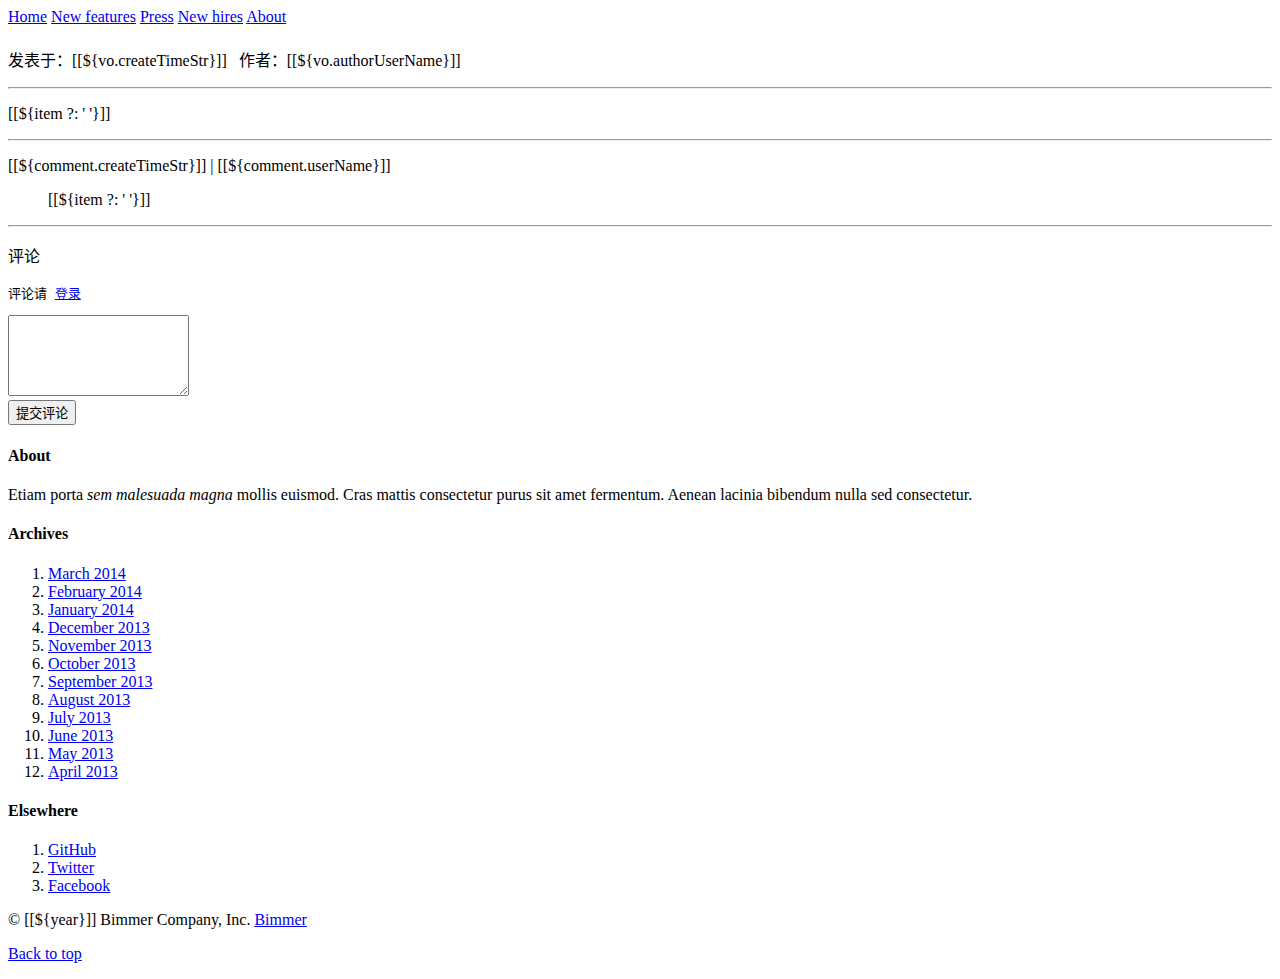
==== src/main/resources/templates/article.html @ c08e9db4 "文章评论-隐藏" ====
<!DOCTYPE html>
<html lang="zh-CN"
      xmlns:th="http://www.thymeleaf.org"
      xmlns:layout="http://www.ultraq.net.nz/thymeleaf/layout">
<head>
    <meta charset="utf-8">
    <meta http-equiv="X-UA-Compatible" content="IE=edge">
    <meta name="viewport" content="width=device-width, initial-scale=1, shrink-to-fit=no">

    <link rel="stylesheet" href="/css/bootstrap.min.css">
    <link rel="stylesheet" href="/css/blog.css">
    <title>Bimmer - BMW</title>
</head>

<body>
    <div class="blog-masthead">
        <div class="container">
            <nav class="blog-nav">
                <a class="blog-nav-item active" href="/">Home</a>
                <a class="blog-nav-item" href="#">New features</a>
                <a class="blog-nav-item" href="#">Press</a>
                <a class="blog-nav-item" href="#">New hires</a>
                <a class="blog-nav-item" href="#">About</a>
            </nav>
        </div>
    </div>

    <div class="container">

        <div class="blog-header">
            <h1 class="blog-title" th:text="${vo.title}"></h1>
            <!--<p class="lead blog-description">The official example template of creating a blog with Bootstrap.</p>-->
        </div>

        <div class="row">

            <div class="col-sm-8 blog-main">

                <div class="blog-post">
                    <h2 class="blog-post-title" th:text="${vo.subTitle ?: ''}"></h2>
                    <p class="blog-post-meta">发表于：[[${vo.createTimeStr}]] &nbsp; 作者：[[${vo.authorUserName}]]</p>

                    <hr>
                    <p th:each="item,stat:${vo.contents}">[[${item ?: '&nbsp;'}]]</p>
                </div><!-- /.blog-post -->

                <!-- 评论列表 -->
                <div class="blog-post" th:each="comment,index:${comments}">
                    <hr>
                    <p class="blog-post-meta">[[${comment.createTimeStr}]] | [[${comment.userName}]]</p>
                    <blockquote>
                        <p th:each="item,stat:${comment.contents}">[[${item ?: '&nbsp;'}]]</p>
                    </blockquote>
                </div>

                <div class="blog-post" th:if="${vo.allowComment}">
                    <hr>
                    <p class="blog-post-meta">评论</p>
                    <pre th:if="${!isLogin}" class="text-center"><code>评论请 <a href="/login">登录</a></code></pre>
                    <form th:if="${isLogin}" id="post-form" onsubmit="return saveComment();">
                        <div class="form-group">
                            <input type="hidden" name="articleId" th:value="${vo.articleId}" />
                            <textarea class="form-control" name="content" rows="5"></textarea>
                        </div>
                        <div class="form-group text-right">
                            <button type="submit" class="btn btn-primary">提交评论</button>
                        </div>
                    </form>
                </div>

            </div><!-- /.blog-main -->

            <div class="col-sm-3 col-sm-offset-1 blog-sidebar">
                <div class="sidebar-module sidebar-module-inset">
                    <h4>About</h4>
                    <p>Etiam porta <em>sem malesuada magna</em> mollis euismod. Cras mattis consectetur purus sit amet fermentum. Aenean lacinia bibendum nulla sed consectetur.</p>
                </div>
                <div class="sidebar-module">
                    <h4>Archives</h4>
                    <ol class="list-unstyled">
                        <li><a href="#">March 2014</a></li>
                        <li><a href="#">February 2014</a></li>
                        <li><a href="#">January 2014</a></li>
                        <li><a href="#">December 2013</a></li>
                        <li><a href="#">November 2013</a></li>
                        <li><a href="#">October 2013</a></li>
                        <li><a href="#">September 2013</a></li>
                        <li><a href="#">August 2013</a></li>
                        <li><a href="#">July 2013</a></li>
                        <li><a href="#">June 2013</a></li>
                        <li><a href="#">May 2013</a></li>
                        <li><a href="#">April 2013</a></li>
                    </ol>
                </div>
                <div class="sidebar-module">
                    <h4>Elsewhere</h4>
                    <ol class="list-unstyled">
                        <li><a href="#">GitHub</a></li>
                        <li><a href="#">Twitter</a></li>
                        <li><a href="#">Facebook</a></li>
                    </ol>
                </div>
            </div><!-- /.blog-sidebar -->

        </div><!-- /.row -->

    </div><!-- /.container -->

    <footer class="blog-footer">
        <p>&copy; [[${year}]] Bimmer Company, Inc. <a href="https://www.baidu.com">Bimmer</a></p>
        <p>
            <a href="#">Back to top</a>
        </p>
    </footer>

    <!-- JavaScript -->
    <script type="text/javascript" src="/js/jquery.min.js"></script>
    <script type="text/javascript" src="/js/bootstrap.min.js"></script>
    <script type="text/javascript" src="/js/public.js"></script>
    <script type="text/javascript">
        function saveComment() {
            var req = $('#post-form').serialize();
//            alert(req);return false;
            $.post('/comment/addComment', req, function (json) {
                if(json.code != 0) {
                    alert(json.message || '评论失败');
                    return;
                }
                window.location.reload();
            });
            return false;
        }
        $(function () {
            //
        });
    </script>
</body>
</html>
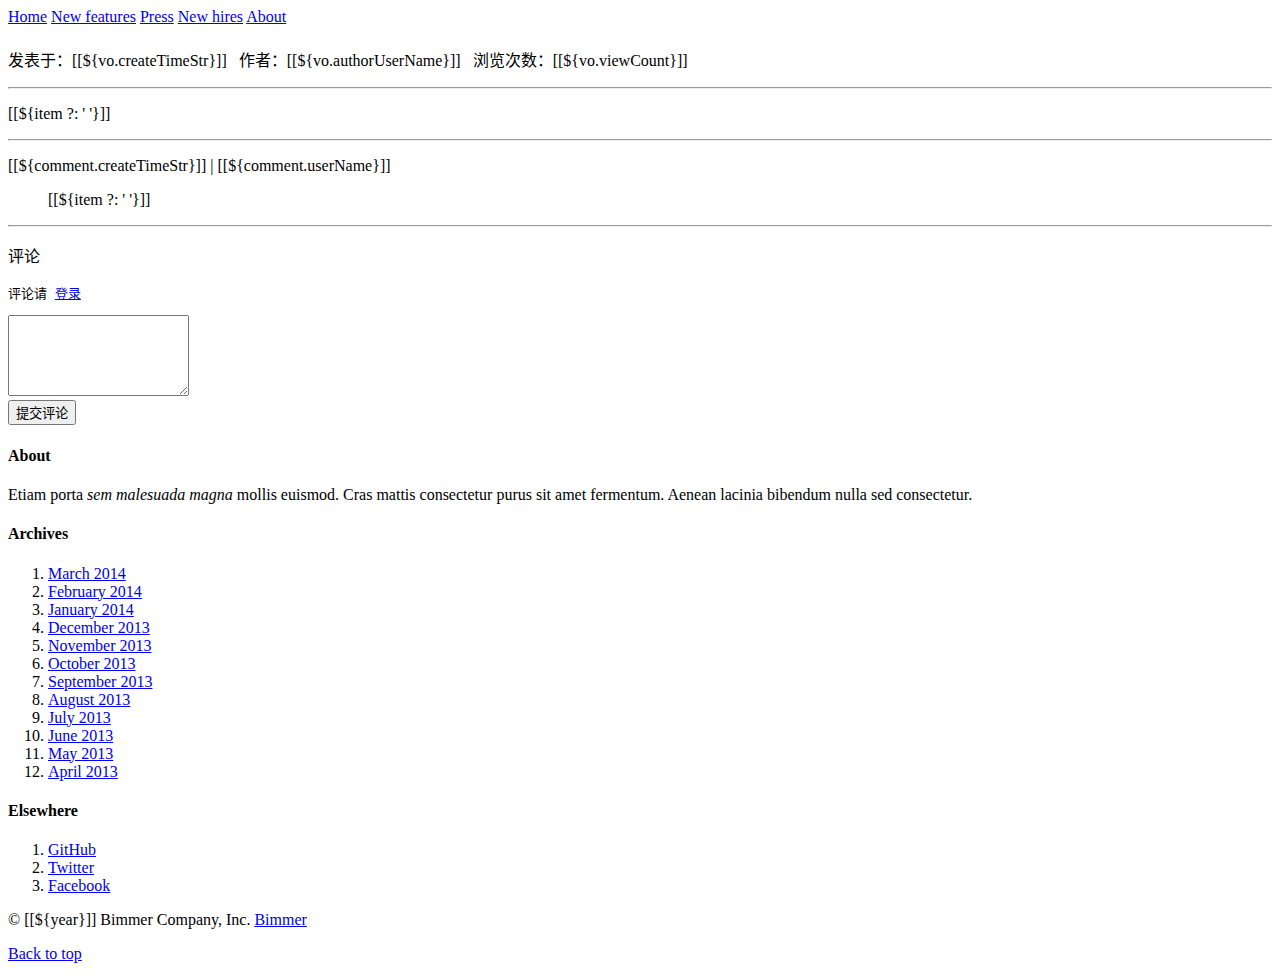
==== commit bafa52a1: "文章：增加浏览次数字段" ====
--- a/src/main/resources/templates/article.html
+++ b/src/main/resources/templates/article.html
@@ -38,7 +38,7 @@
 
                 <div class="blog-post">
                     <h2 class="blog-post-title" th:text="${vo.subTitle ?: ''}"></h2>
-                    <p class="blog-post-meta">发表于：[[${vo.createTimeStr}]] &nbsp; 作者：[[${vo.authorUserName}]]</p>
+                    <p class="blog-post-meta">发表于：[[${vo.createTimeStr}]] &nbsp; 作者：[[${vo.authorUserName}]] &nbsp; 浏览次数：[[${vo.viewCount}]]</p>
 
                     <hr>
                     <p th:each="item,stat:${vo.contents}">[[${item ?: '&nbsp;'}]]</p>
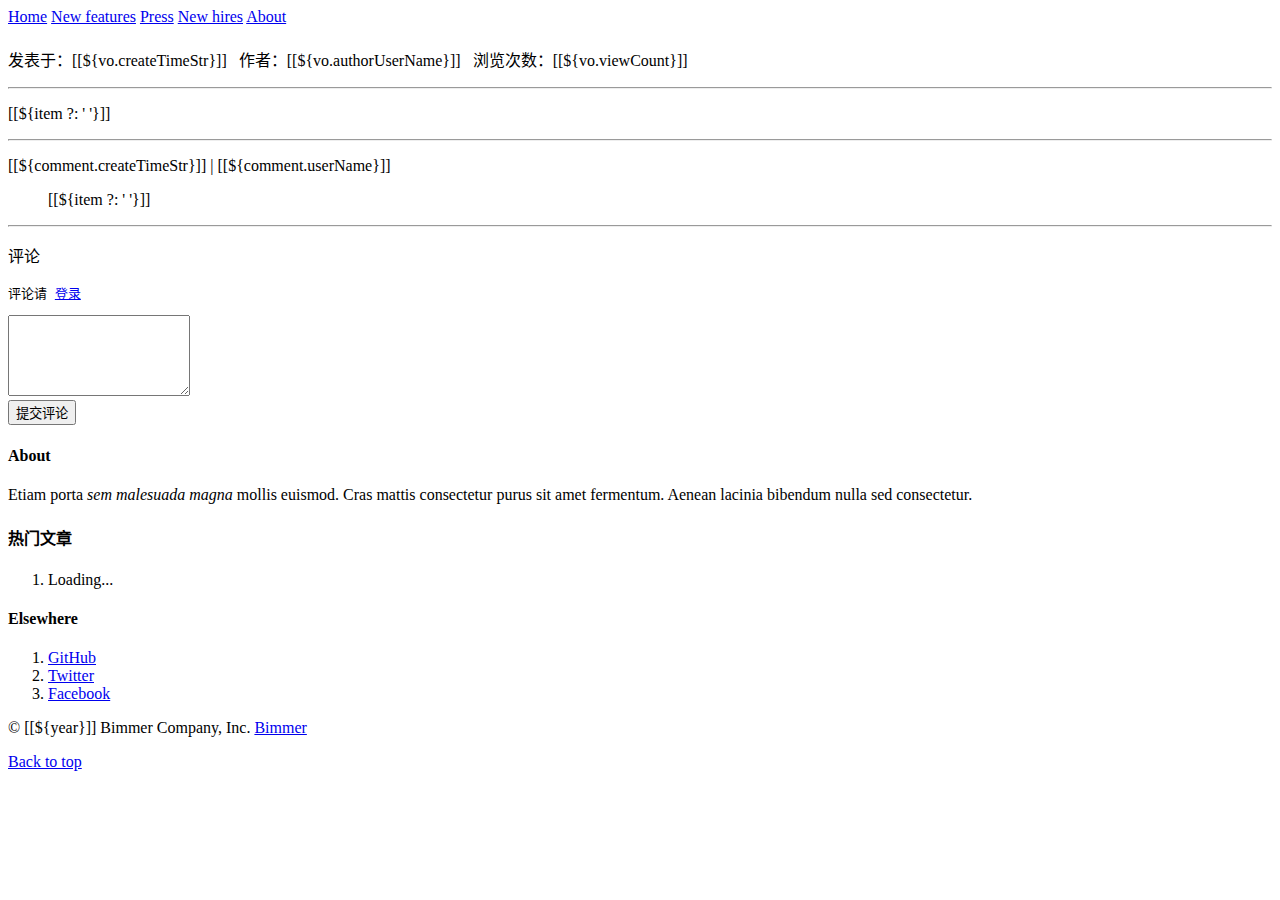
==== commit ae9a0f96: "获取热门文章列表" ====
--- a/src/main/resources/templates/article.html
+++ b/src/main/resources/templates/article.html
@@ -76,20 +76,9 @@
                     <p>Etiam porta <em>sem malesuada magna</em> mollis euismod. Cras mattis consectetur purus sit amet fermentum. Aenean lacinia bibendum nulla sed consectetur.</p>
                 </div>
                 <div class="sidebar-module">
-                    <h4>Archives</h4>
-                    <ol class="list-unstyled">
-                        <li><a href="#">March 2014</a></li>
-                        <li><a href="#">February 2014</a></li>
-                        <li><a href="#">January 2014</a></li>
-                        <li><a href="#">December 2013</a></li>
-                        <li><a href="#">November 2013</a></li>
-                        <li><a href="#">October 2013</a></li>
-                        <li><a href="#">September 2013</a></li>
-                        <li><a href="#">August 2013</a></li>
-                        <li><a href="#">July 2013</a></li>
-                        <li><a href="#">June 2013</a></li>
-                        <li><a href="#">May 2013</a></li>
-                        <li><a href="#">April 2013</a></li>
+                    <h4>热门文章</h4>
+                    <ol class="list-unstyled" id="popular-list">
+                        <li>Loading...</li>
                     </ol>
                 </div>
                 <div class="sidebar-module">
@@ -107,7 +96,7 @@
     </div><!-- /.container -->
 
     <footer class="blog-footer">
-        <p>&copy; [[${year}]] Bimmer Company, Inc. <a href="https://www.baidu.com">Bimmer</a></p>
+        <p>&copy; [[${year}]] Bimmer Company, Inc. <a href="http://www.bimmer.com">Bimmer</a></p>
         <p>
             <a href="#">Back to top</a>
         </p>
@@ -130,8 +119,17 @@
             });
             return false;
         }
+        function listPopularArticle() {
+            $.post('/article/listPopular', function (json) {
+                var list = json.data || [], html = '';
+                list.forEach(function (e) {
+                    html += '<li><a href="/article/item/' + e.articleId + '">' + e.title + '</a></li>';
+                });
+                $('#popular-list').html(html);
+            });
+        }
         $(function () {
-            //
+            listPopularArticle();
         });
     </script>
 </body>
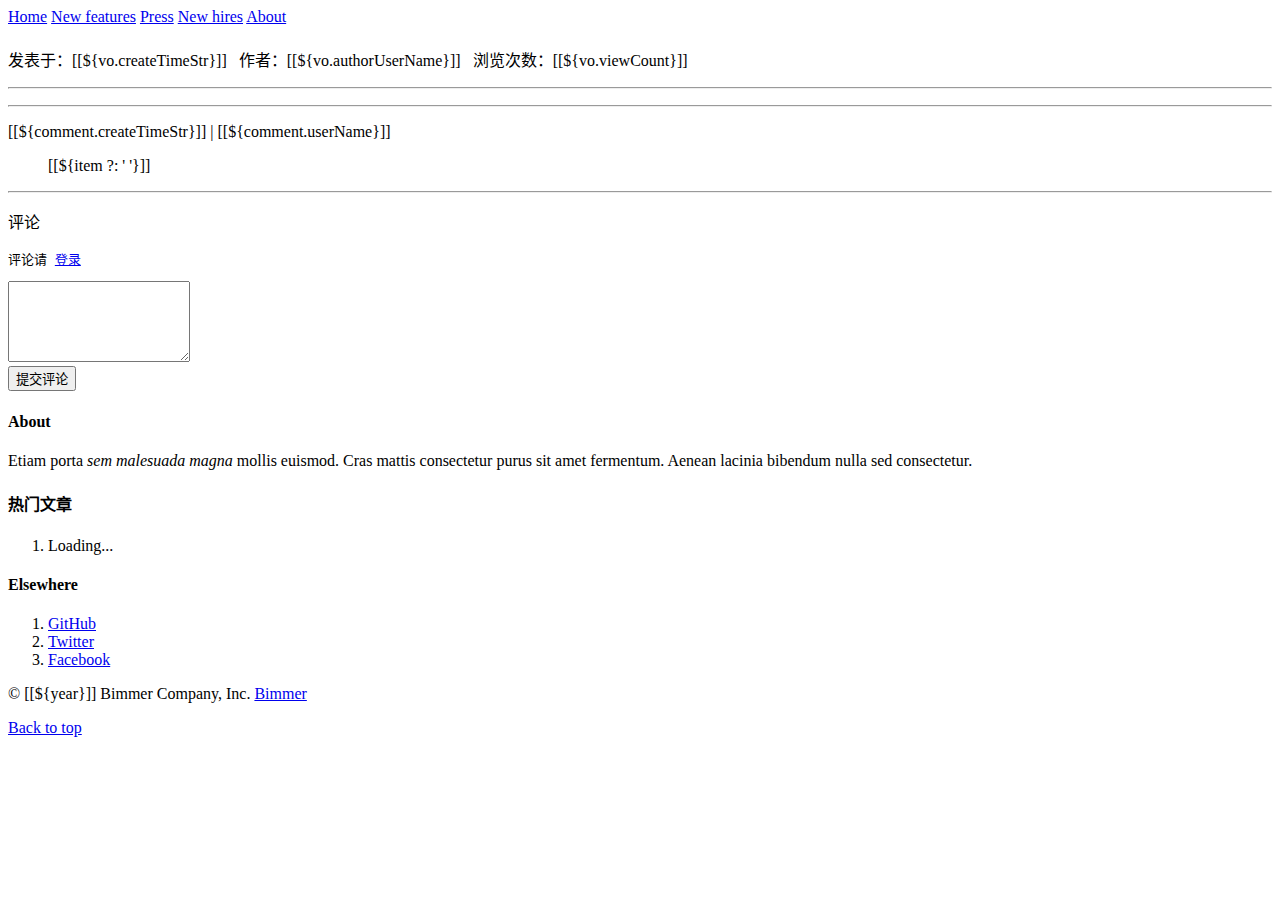
==== commit 63283fb7: "文章详情增加图片的展示和处理" ====
--- a/src/main/resources/templates/article.html
+++ b/src/main/resources/templates/article.html
@@ -41,7 +41,7 @@
                     <p class="blog-post-meta">发表于：[[${vo.createTimeStr}]] &nbsp; 作者：[[${vo.authorUserName}]] &nbsp; 浏览次数：[[${vo.viewCount}]]</p>
 
                     <hr>
-                    <p th:each="item,stat:${vo.contents}">[[${item ?: '&nbsp;'}]]</p>
+                    <p th:each="item,stat:${vo.contents}" th:utext="${item ?: '&nbsp;'}"></p>
                 </div><!-- /.blog-post -->
 
                 <!-- 评论列表 -->
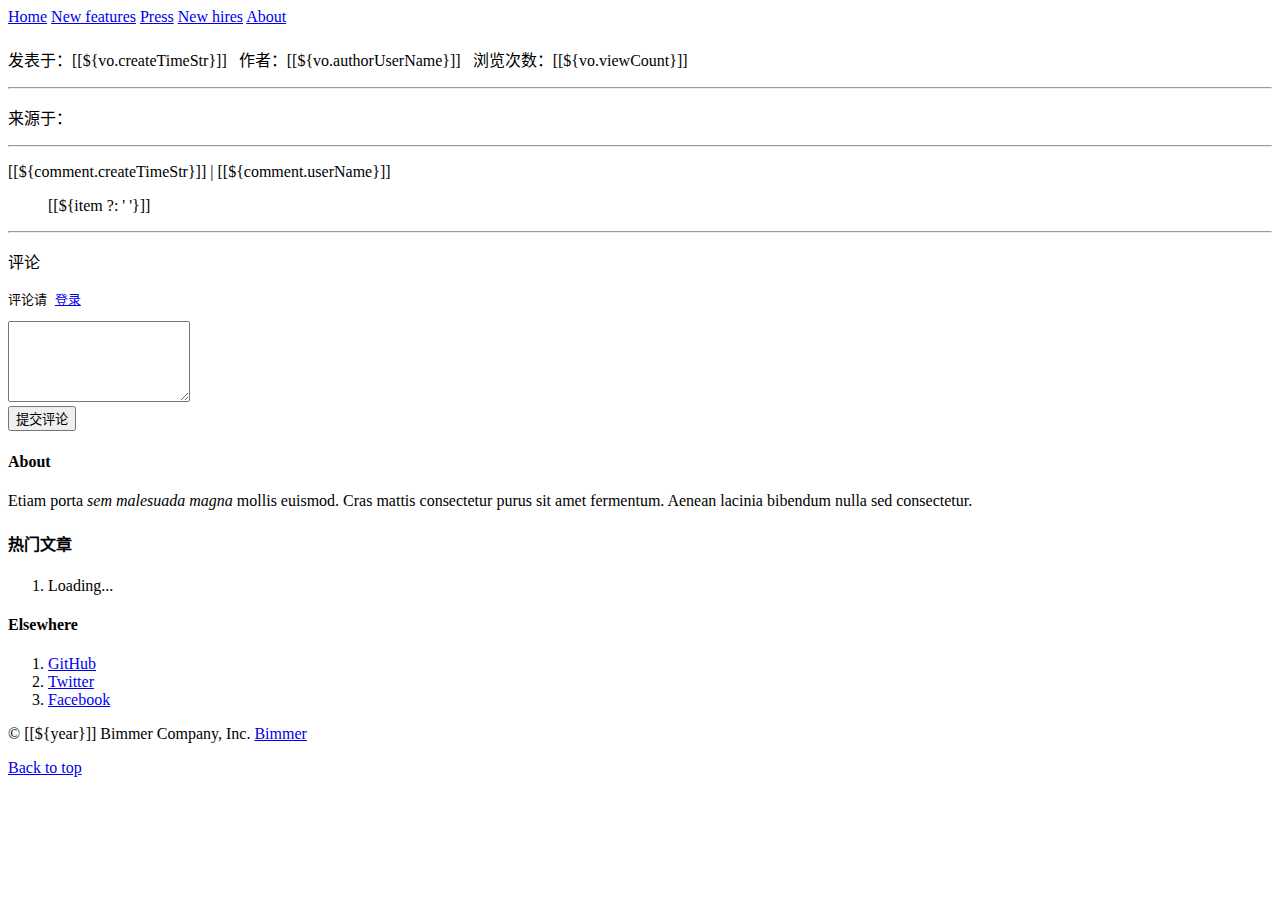
==== commit b74c58ab: "文章增加来源" ====
--- a/src/main/resources/templates/article.html
+++ b/src/main/resources/templates/article.html
@@ -42,6 +42,10 @@
 
                     <hr>
                     <p th:each="item,stat:${vo.contents}" th:utext="${item ?: '&nbsp;'}"></p>
+                </div><!-- /.blog-post -->
+
+                <div class="blog-post" th:if="${vo.originalUrl}">
+                    <p class="blog-post-meta">来源于：<a target="_blank" th:href="${vo.originalUrl}" th:text="${vo.originalUrl}"></a></p>
                 </div><!-- /.blog-post -->
 
                 <!-- 评论列表 -->
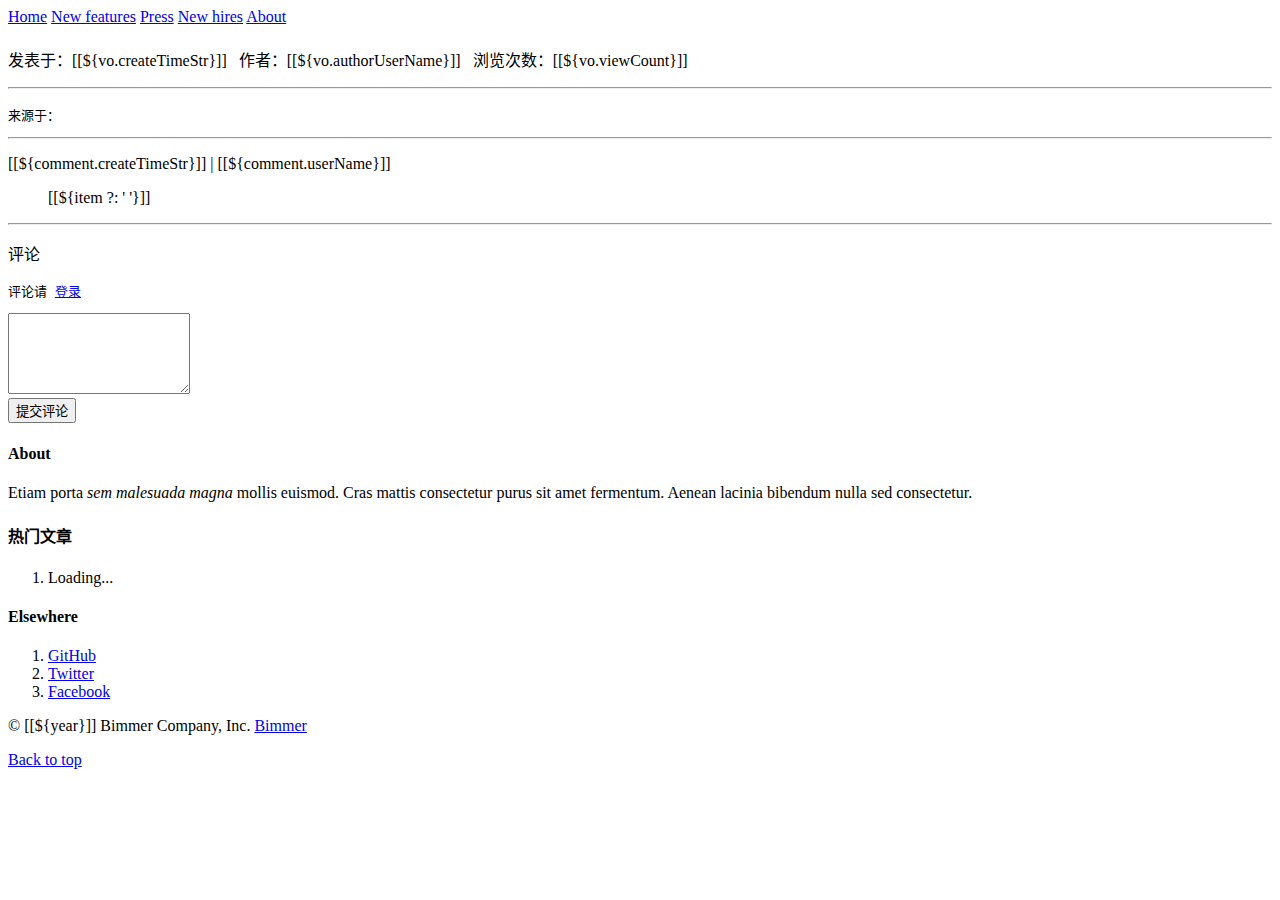
==== commit 4ad79932: "文章来源优化" ====
--- a/src/main/resources/templates/article.html
+++ b/src/main/resources/templates/article.html
@@ -44,8 +44,9 @@
                     <p th:each="item,stat:${vo.contents}" th:utext="${item ?: '&nbsp;'}"></p>
                 </div><!-- /.blog-post -->
 
-                <div class="blog-post" th:if="${vo.originalUrl}">
-                    <p class="blog-post-meta">来源于：<a target="_blank" th:href="${vo.originalUrl}" th:text="${vo.originalUrl}"></a></p>
+                <div class="blog-post" th:if="${existOriginalUrl}">
+                    <!--<p class="blog-post-meta">来源于：<a target="_blank" th:href="${vo.originalUrl}" th:text="${vo.originalUrl}"></a></p>-->
+                    <pre><code>来源于：<a target="_blank" th:href="${vo.originalUrl}" th:text="${vo.originalUrl}"></a></code></pre>
                 </div><!-- /.blog-post -->
 
                 <!-- 评论列表 -->
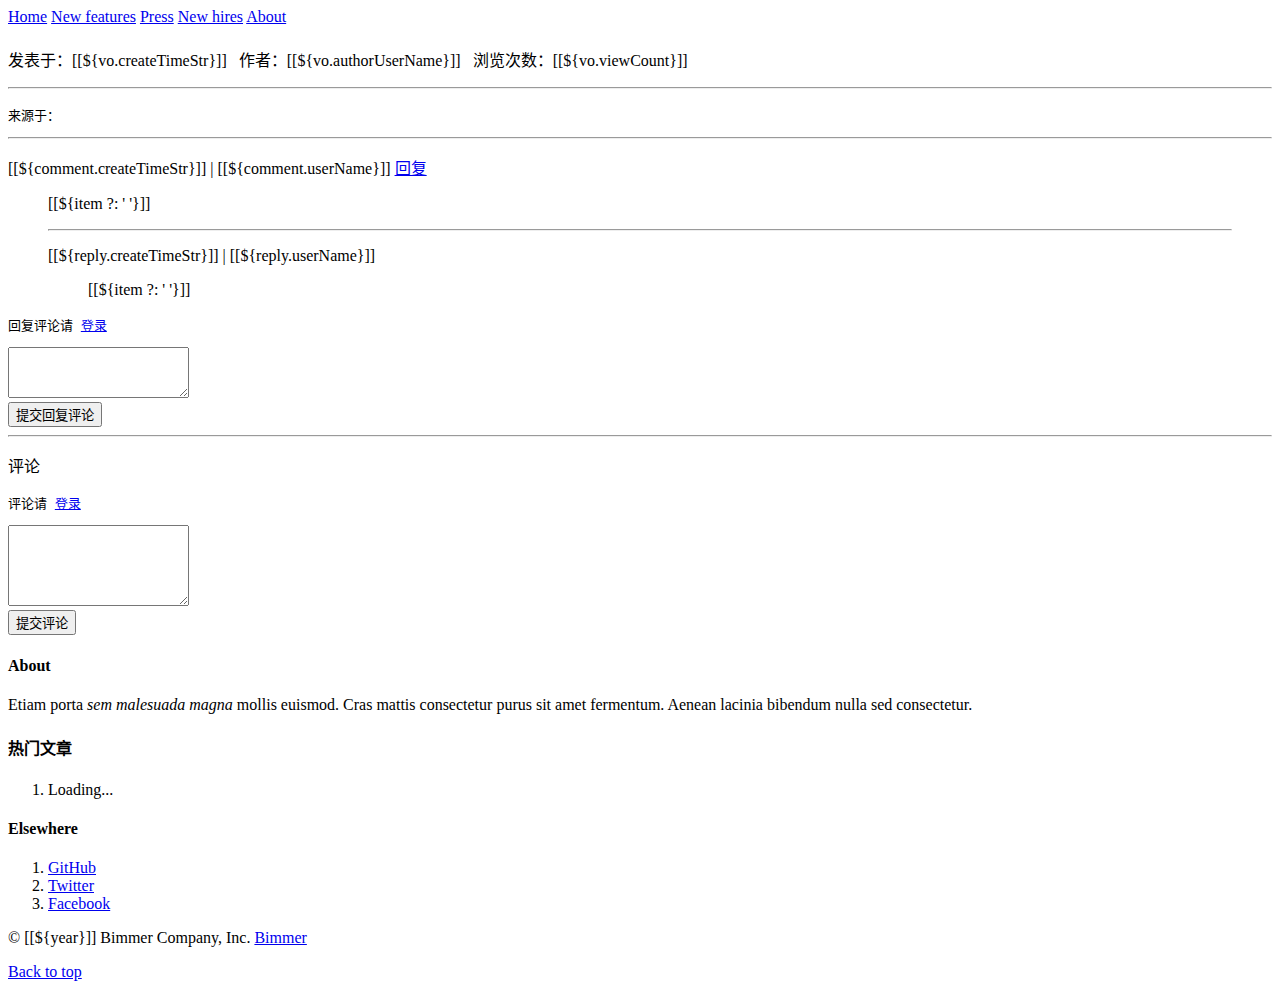
==== commit 6f7245cc: "增加了评论回复" ====
--- a/src/main/resources/templates/article.html
+++ b/src/main/resources/templates/article.html
@@ -52,10 +52,34 @@
                 <!-- 评论列表 -->
                 <div class="blog-post" th:each="comment,index:${comments}">
                     <hr>
-                    <p class="blog-post-meta">[[${comment.createTimeStr}]] | [[${comment.userName}]]</p>
+                    <p class="blog-post-meta row">
+                        <span class="col-md-10">[[${comment.createTimeStr}]] | [[${comment.userName}]]</span>
+                        <span class="col-md-2 text-right"><a href="javascript:;" th:if="${vo.allowComment}" th:attr="commentid=${comment.commentId}" onclick="replyComment(this);">回复</a></span>
+                    </p>
                     <blockquote>
+                        <!-- 评论内容 -->
                         <p th:each="item,stat:${comment.contents}">[[${item ?: '&nbsp;'}]]</p>
+                        <!-- 回复的评论 -->
+                        <th:block th:each="reply,idx:${comment.replyComments}">
+                            <hr />
+                            <p class="blog-post-meta">[[${reply.createTimeStr}]] | [[${reply.userName}]]</p>
+                            <blockquote>
+                                <p th:each="item,stat:${reply.contents}">[[${item ?: '&nbsp;'}]]</p>
+                            </blockquote>
+                        </th:block>
                     </blockquote>
+                    <div th:class="${'row hidden div-reply-' + comment.commentId}">
+                        <pre th:if="${!isLogin}" class="col-md-10 col-md-offset-1 text-center"><code>回复评论请 <a href="/login">登录</a></code></pre>
+                        <form th:if="${isLogin}" class="col-md-10 col-md-offset-1" th:attr="commentid=${comment.commentId}" onsubmit="return saveReplyComment(this);">
+                            <div class="form-group">
+                                <input type="hidden" name="articleId" th:value="${vo.articleId}" />
+                                <textarea class="form-control" name="content" rows="3"></textarea>
+                            </div>
+                            <div class="form-group text-right">
+                                <button type="submit" class="btn btn-primary">提交回复评论</button>
+                            </div>
+                        </form>
+                    </div>
                 </div>
 
                 <div class="blog-post" th:if="${vo.allowComment}">
@@ -124,6 +148,25 @@
             });
             return false;
         }
+        function saveReplyComment(ele) {
+            var id = $(ele).attr('commentid');
+            var req = $('.div-reply-' + id + ' form').serialize();
+//            alert(req + '&replyCommentId=' + id);
+            $.post('/comment/addComment', req + '&replyCommentId=' + id, function (json) {
+                if(json.code != 0) {
+                    alert(json.message || '回复评论失败');
+                    return;
+                }
+                window.location.reload();
+            });
+            return false;
+        }
+        // 隐藏/显示 回复评论表单
+        function replyComment(ele) {
+            var id = $(ele).attr('commentid');
+            var div = $('.div-reply-' + id);
+            div.is(':hidden') ? div.removeClass('hidden') : div.addClass('hidden');
+        }
         function listPopularArticle() {
             $.post('/article/listPopular', function (json) {
                 var list = json.data || [], html = '';
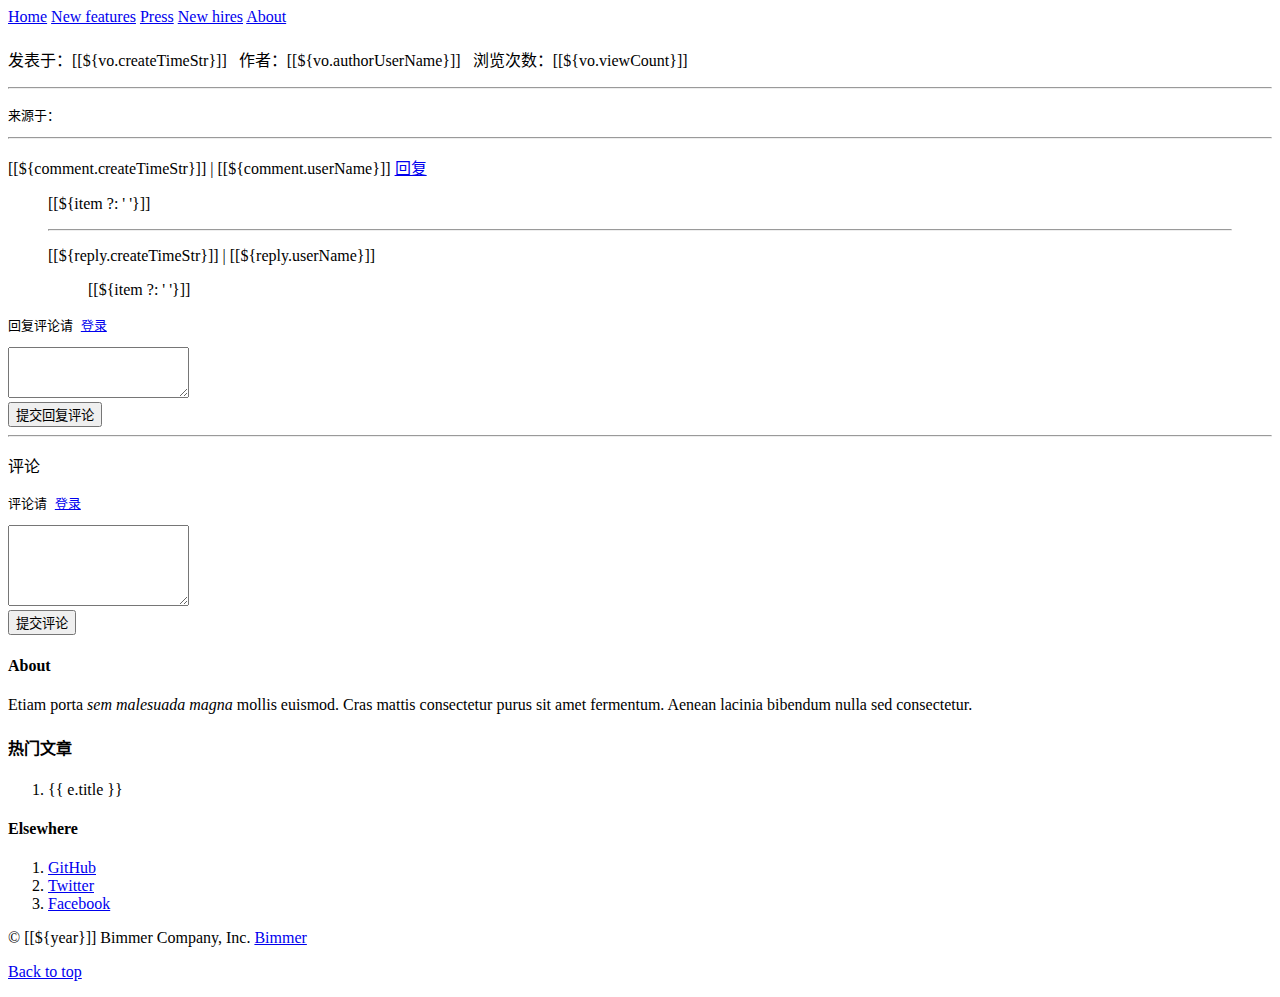
==== commit d8d016a6: "文章详情右侧热门文章列表使用vuejs渲染" ====
--- a/src/main/resources/templates/article.html
+++ b/src/main/resources/templates/article.html
@@ -107,7 +107,9 @@
                 <div class="sidebar-module">
                     <h4>热门文章</h4>
                     <ol class="list-unstyled" id="popular-list">
-                        <li>Loading...</li>
+                        <li v-for="e in list">
+                            <a :href="'/article/item/' + e.articleId">{{ e.title }}</a>
+                        </li>
                     </ol>
                 </div>
                 <div class="sidebar-module">
@@ -132,6 +134,7 @@
     </footer>
 
     <!-- JavaScript -->
+    <script type="text/javascript" src="/js/vue.js"></script>
     <script type="text/javascript" src="/js/jquery.min.js"></script>
     <script type="text/javascript" src="/js/bootstrap.min.js"></script>
     <script type="text/javascript" src="/js/public.js"></script>
@@ -168,12 +171,14 @@
             div.is(':hidden') ? div.removeClass('hidden') : div.addClass('hidden');
         }
         function listPopularArticle() {
+            var vm = new Vue({
+                el: '#popular-list',
+                data: {
+                    list: []
+                }
+            });
             $.post('/article/listPopular', function (json) {
-                var list = json.data || [], html = '';
-                list.forEach(function (e) {
-                    html += '<li><a href="/article/item/' + e.articleId + '">' + e.title + '</a></li>';
-                });
-                $('#popular-list').html(html);
+                vm.list = json.data || [];
             });
         }
         $(function () {
